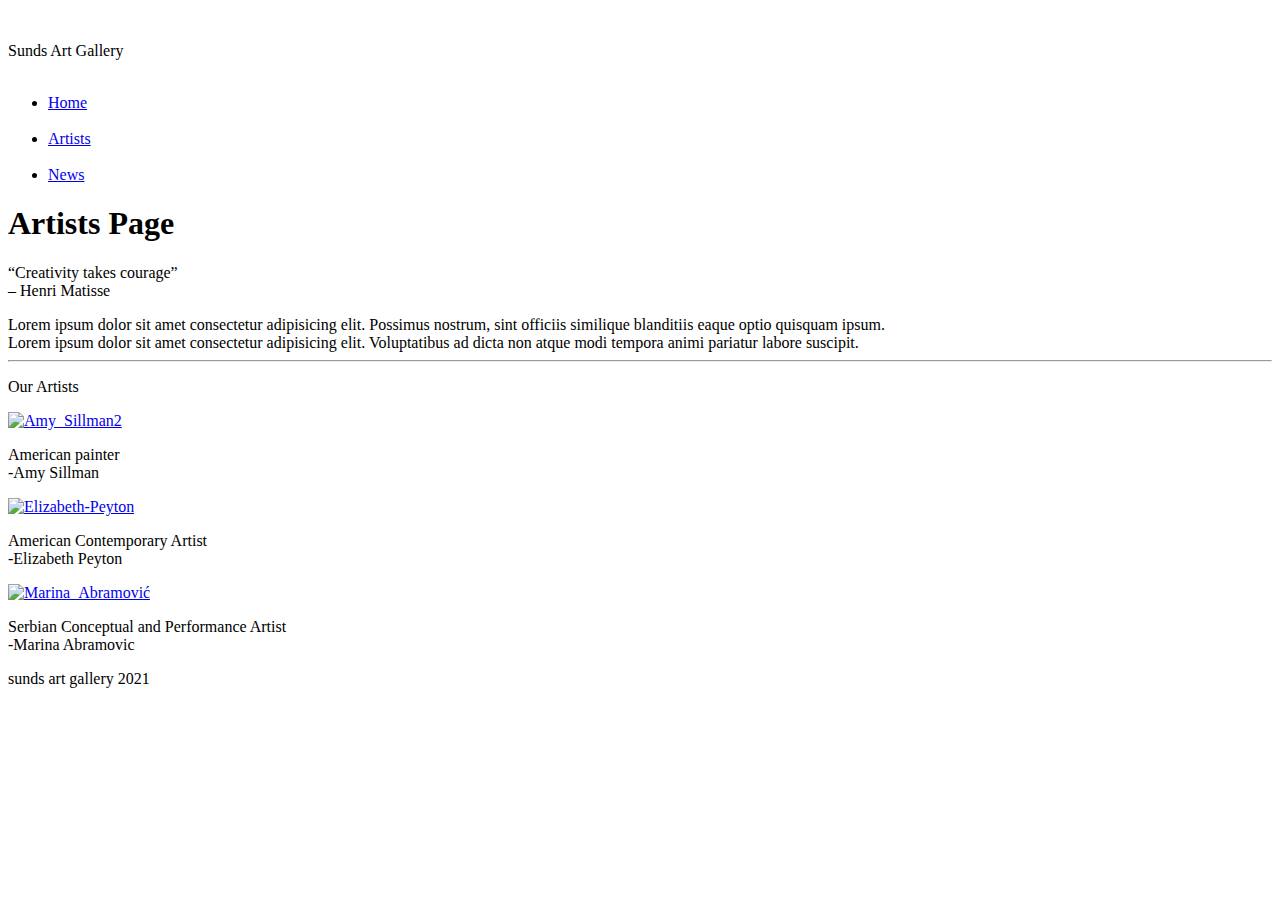
==== artist.html @ 7b160293 "header" ====
<!DOCTYPE html>
<html lang="en">
<head>
    <meta charset="UTF-8">
    <meta http-equiv="X-UA-Compatible" content="IE=edge">
    <meta name="viewport" content="width=device-width, initial-scale=1.0">
    <link href="https://fonts.googleapis.com/css2?family=Dancing+Script&family=Lato&family=Rokkitt&display=swap" rel="stylesheet">
    <link href="https://cdn.jsdelivr.net/npm/bootstrap@5.1.3/dist/css/bootstrap.min.css" rel="stylesheet" integrity="sha384-1BmE4kWBq78iYhFldvKuhfTAU6auU8tT94WrHftjDbrCEXSU1oBoqyl2QvZ6jIW3" crossorigin="anonymous">
    <link rel="stylesheet" href="https://use.fontawesome.com/releases/v5.15.4/css/all.css"
    integrity="sha384-DyZ88mC6Up2uqS4h/KRgHuoeGwBcD4Ng9SiP4dIRy0EXTlnuz47vAwmeGwVChigm" crossorigin="anonymous">
    <link rel="stylesheet" href="styles/reset.css">
    <link rel="stylesheet" href="styles/artist.css">
    <title>Artists</title>
</head>
<body>
    <div class="header">    
        <div class="nav__sunds">
            <p>Sunds Art Gallery</p>
        </div>
        <div class="nav__links">
            <ul>
                <li class="list-nav"><a href="../index.html" class="list-nav">Home</a></li>
                <li class="list-nav"><a href="#" class="list-nav">Artists</a></li>
                <li class="list-nav"><a href="news.html" class="list-nav">News</a></li>
            </ul>
        </div>
    </div>
    <section>
        <div class="header">
            <div>
                <h1>Artists Page</h1>
                
            </div>
        </div>
    </section>

    <!--content-->
    <section>
    <div class="container mt-3">
        <div class="row">
            <div class="col-sm-6">
                <div class="main-content"></div>
            </div>
            <div class="col-sm-6">
                <p>“Creativity takes courage” <br>– Henri Matisse</p>
                <!--Nested rows within a column-->
                <div class="row">
                    <div class="col-12">
                        <div class="sidebar-content image"></div>
                    </div>
                </div>
                <div class="row">
                    <div class="col-6">
                        <div class="sidebar-content">Lorem ipsum dolor sit amet consectetur adipisicing elit. 
                            Possimus nostrum, sint officiis similique blanditiis eaque optio quisquam ipsum. 
                        </div>
                    </div>
                    <div class="col-6">
                        <div class="sidebar-content">Lorem ipsum dolor sit amet consectetur adipisicing elit. 
                            Voluptatibus ad dicta non atque modi tempora animi pariatur labore suscipit. </div>
                    </div>
                </div>
            </div>
        </div>
    </div>
    
    </section>

    <!--artists zone-->
    <section>
        <hr class="solid">
        <p class="title">Our Artists</p>
        <div class="row">
            <div class="col-md-4">
                <div class="thumbnail">
                    <a href="images/Amy Sillman/Amy_Sillman2.jpg" target="_blank"> <!--waiting for individual artist's page to link to-->
                        <img src="images/Amy Sillman/Amy_Sillman2.jpg" alt="Amy_Sillman2" class="img-thumbnail">
                    </a>
                    <div class="caption">
                        <p>American painter <br>-Amy Sillman</p>
                    </div>
                </div>
            </div>
        

            <div class="col-md-4">
                <div class="thumbnail">
                    <a href="images/Elizabeth Peyton/Elizabeth-Peyton.jpg" target="_blank"><!--waiting for individual artist's page to link to-->
                        <img src="images/Elizabeth Peyton/Elizabeth-Peyton.jpg" alt="Elizabeth-Peyton" class="img-thumbnail">   
                    </a>
                    <div class="caption">
                        <p>American Contemporary Artist<br>-Elizabeth Peyton</p>
                    </div>
                </div>
            </div>
        
            <div class="col-md-4">
                <div class="thumbnail">
                    <a href="images/Mrina Abramovic/Marina_Abramović.jpg" target="_blank"><!--waiting for individual artist's page to link to-->
                        <img src="images/Mrina Abramovic/Marina_Abramović.jpg" alt="Marina_Abramović" class="img-thumbnail">    
                    </a>
                    <div class="caption">
                        <p>Serbian Conceptual and Performance Artist<br>-Marina Abramovic</p>
                    </div>
                </div>
            </div>
        </div>

    <section>
            <footer class="footer">
                sunds art gallery 2021
                <div class="icons">
                    <a href="https://facebook.com"><i class="fab fa-facebook"></i></a>
                    <a href="https://twitter.com"><i class="fab fa-twitter"></i></a>
                    <a href="https://instagram.com"><i class="fab fa-instagram"></i></a>
                </div>
            </footer>  
    </section>
    
 <!-- JavaScript Bundle with Popper -->
<script src="https://cdn.jsdelivr.net/npm/bootstrap@5.1.3/dist/js/bootstrap.bundle.min.js" integrity="sha384-ka7Sk0Gln4gmtz2MlQnikT1wXgYsOg+OMhuP+IlRH9sENBO0LRn5q+8nbTov4+1p" crossorigin="anonymous"></script>   
</body>
</html>
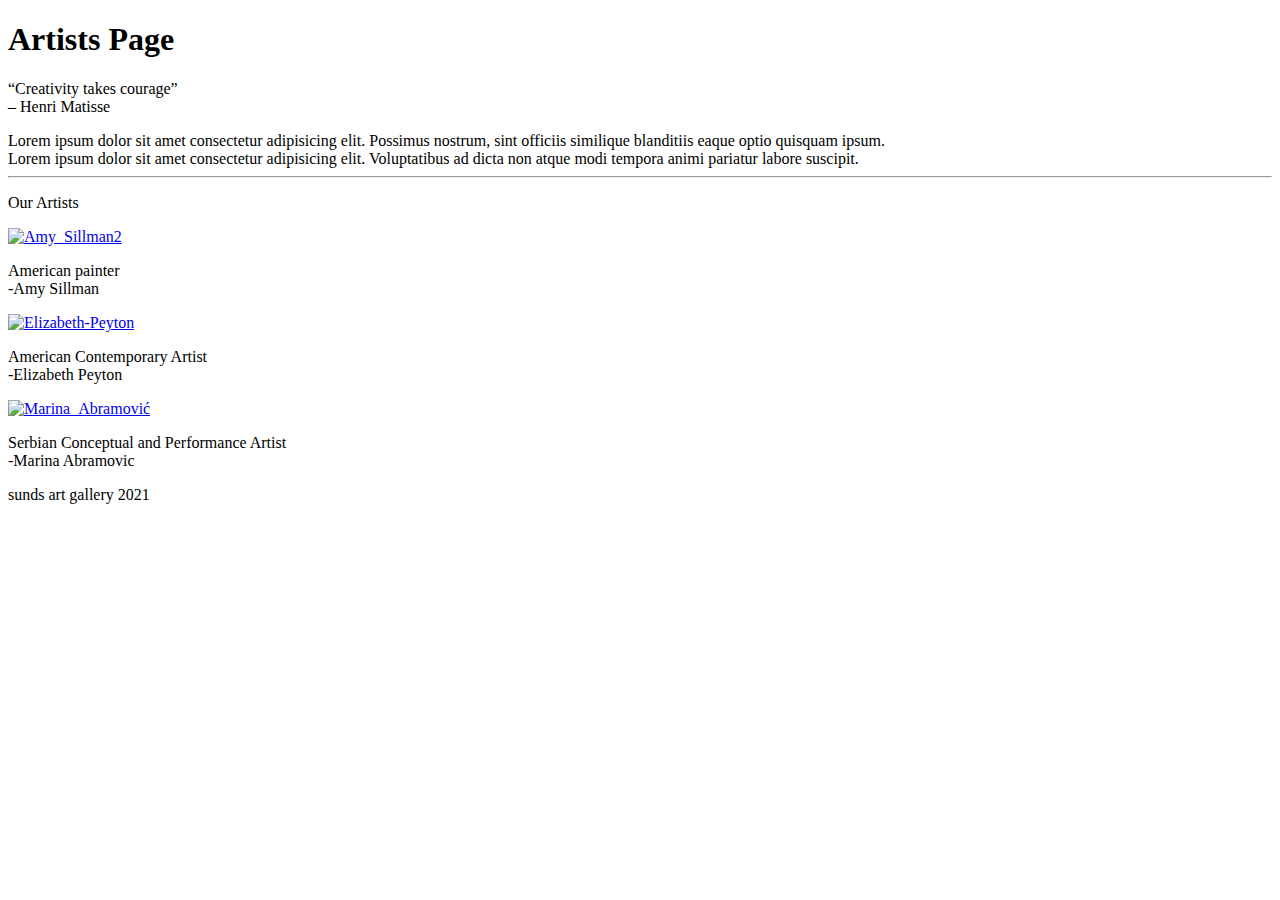
==== commit 96d9c1ab: "Update artist.html" ====
--- a/artist.html
+++ b/artist.html
@@ -13,18 +13,6 @@
     <title>Artists</title>
 </head>
 <body>
-    <div class="header">    
-        <div class="nav__sunds">
-            <p>Sunds Art Gallery</p>
-        </div>
-        <div class="nav__links">
-            <ul>
-                <li class="list-nav"><a href="../index.html" class="list-nav">Home</a></li>
-                <li class="list-nav"><a href="#" class="list-nav">Artists</a></li>
-                <li class="list-nav"><a href="news.html" class="list-nav">News</a></li>
-            </ul>
-        </div>
-    </div>
     <section>
         <div class="header">
             <div>
@@ -105,7 +93,7 @@
                 </div>
             </div>
         </div>
-
+        </section>
     <section>
             <footer class="footer">
                 sunds art gallery 2021
